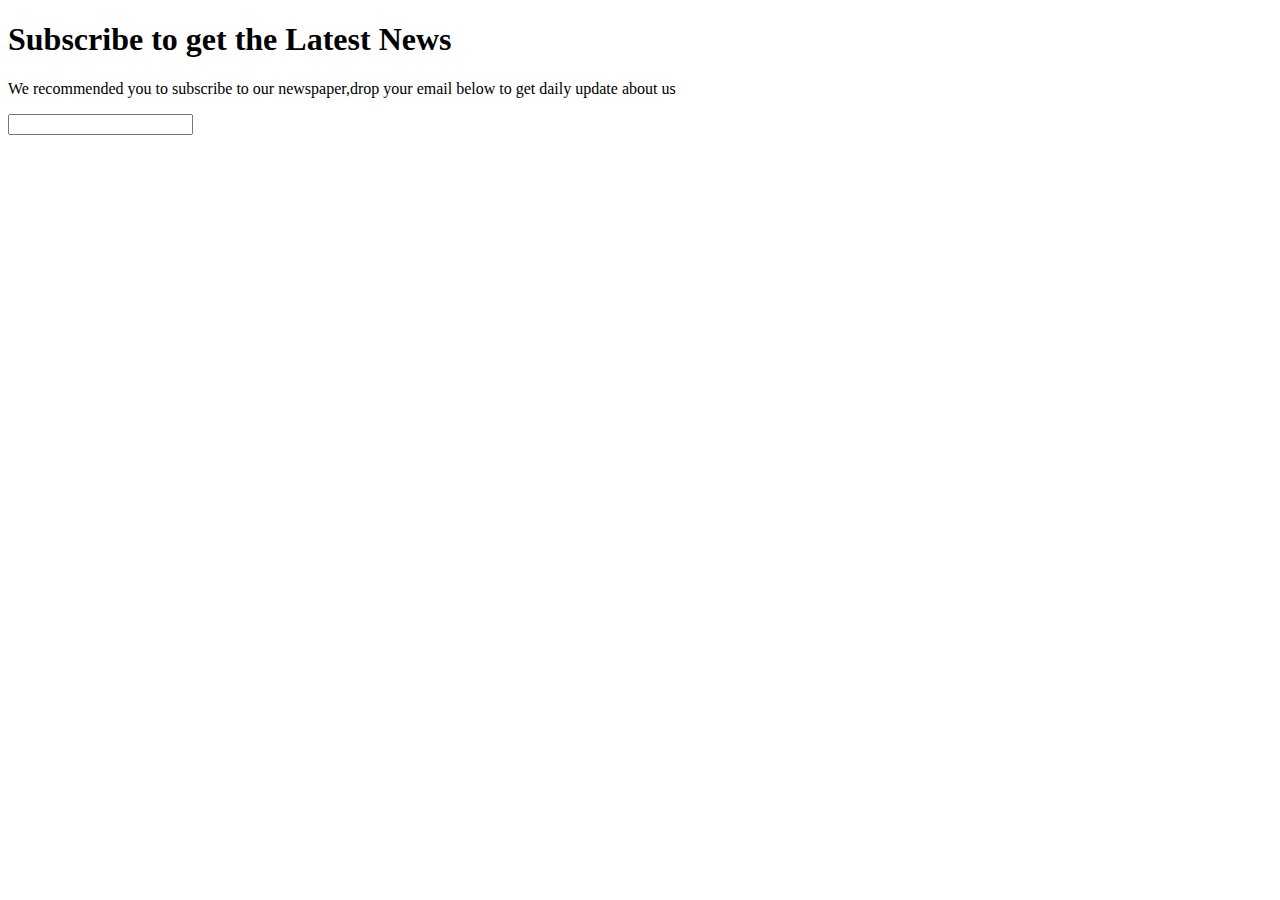
==== input.html @ 03f69085 "first commit" ====
<!DOCTYPE html>
<html lang="en">
<head>
    <meta charset="UTF-8">
    <meta name="viewport" content="width=device-width, initial-scale=1.0">
    <title>Document</title>
</head>
<body>
    <div class="container">
    <div>
        <h1>Subscribe to get the Latest News</h1> 
        <p>We recommended you to subscribe to our newspaper,drop your email below to get daily update about us</p> 
        <input type="text">

    </div>
</div>
</body>
</html>
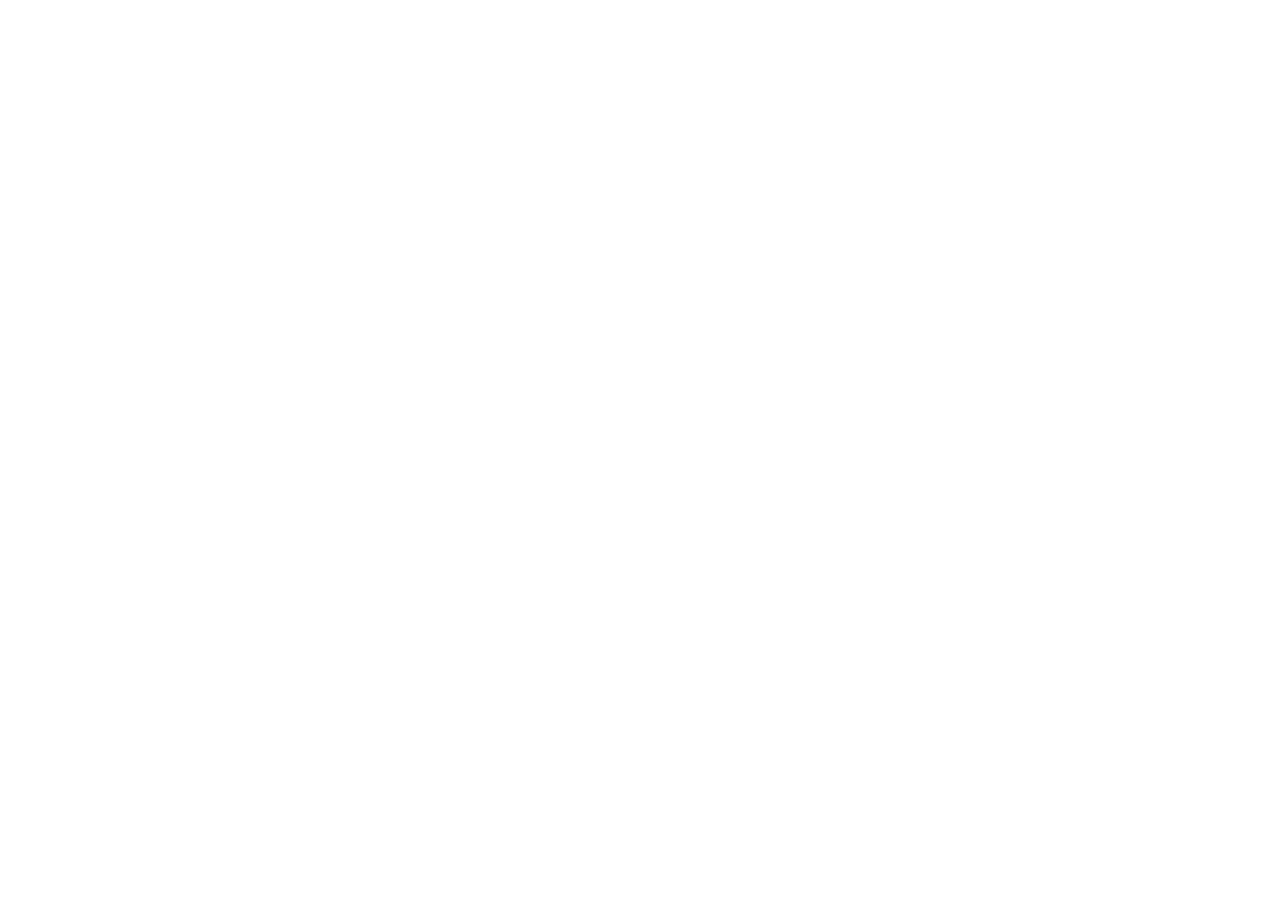
==== commit f54ebf0a: "footer finish" ====
--- a/input.html
+++ b/input.html
@@ -4,15 +4,12 @@
     <meta charset="UTF-8">
     <meta name="viewport" content="width=device-width, initial-scale=1.0">
     <title>Document</title>
+    <link rel="stylesheet" href="./input.css">
 </head>
 <body>
-    <div class="container">
-    <div>
-        <h1>Subscribe to get the Latest News</h1> 
-        <p>We recommended you to subscribe to our newspaper,drop your email below to get daily update about us</p> 
-        <input type="text">
 
-    </div>
-</div>
+
+
+
 </body>
 </html>--- a/input.css
+++ b/input.css
@@ -0,0 +1,37 @@
+*{
+    margin: 0;
+    padding: 0;
+    box-sizing: border-box;
+    color: white;
+}
+body{
+    width: 100%;
+    height: 100%;
+    background: linear-gradient(90.35deg, rgb(16, 16, 92), rgba(0, 0, 255, 0.466));
+    background-repeat: no-repeat;
+}
+.container1 > div {
+    width: 178px;
+height: 200px;
+font-family: DM Sans;
+font-size: 18px;
+font-weight: 500;
+line-height: 40px;
+letter-spacing: 0.01em;
+text-align: left;
+
+border-radius: 30px;
+}
+.container1{
+    display: flex;
+    justify-content: space-between;
+    row-gap: 30px;
+    padding: 20px 50px;
+ flex-wrap: wrap;
+}
+
+@media only screen and (max-width: 450px) {
+ .container1 > div{
+    margin: auto;
+ }
+  }
